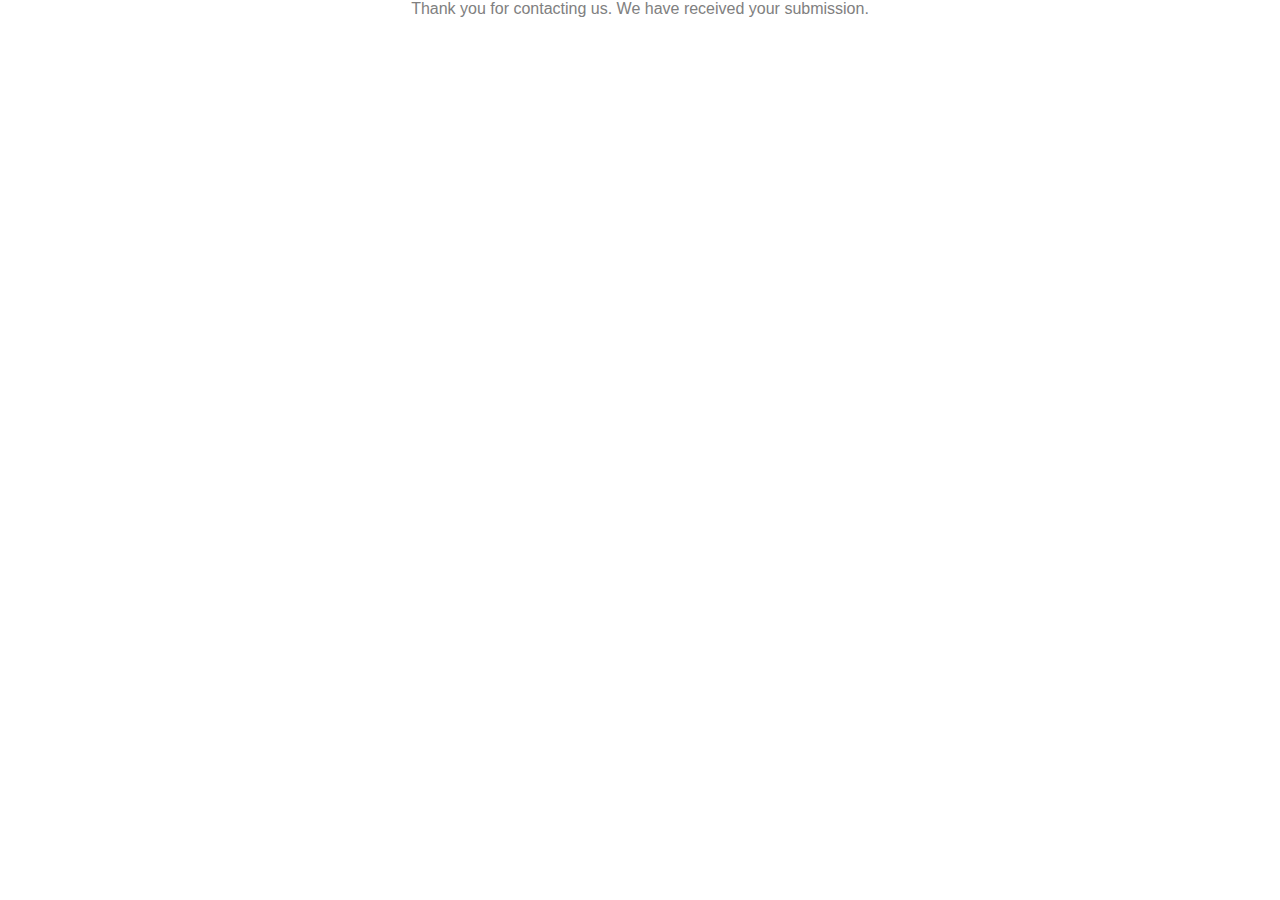
==== confirmation.html @ 845a6af3 "fix issues" ====
<!DOCTYPE html>
<html lang="en">
  <head>
    <meta charset="UTF-8" />
    <meta http-equiv="X-UA-Compatible" content="IE=edge" />
    <meta name="viewport" content="width=device-width, initial-scale=1.0" />

    <title>Shopping</title>
    <link
      rel="apple-touch-icon"
      sizes="180x180"
      href="assets/favicon-zip/apple-touch-icon.png"
    />
    <link
      rel="icon"
      type="image/png"
      sizes="32x32"
      href="assets/favicon-zip/favicon-32x32.png"
    />
    <link
      rel="icon"
      type="image/png"
      sizes="16x16"
      href="assets/favicon-zip/favicon-16x16.png"
    />
    <link rel="stylesheet" href="assets/css/style.css" />
  </head>

  <body>
    <p style="text-align: center">
      Thank you for contacting us. We have received your submission.
    </p>
  </body>
</html>
---- assets/css/style.css ----
/* Reset default styles */
* {
    margin: 0;
    padding: 0;
    box-sizing: border-box;
}

/* General styles */
body {
    min-height: 100vh;
    display: flex;
    flex-direction: column;
    font-family: 'Lato', sans-serif;
    color: #808080;
}

#logo-container {
    display: flex;
    align-items: center;
    justify-content: center;
    background-color: white;
    width: 100%;
    padding: 10px;
}

/*Logo*/
#logo {
    text-align: center;
    margin-right: 60px;
}

/*anchor Tag*/
#logo-container a {
    text-decoration: none;
}

#logo-container h1 {
    color: #013220;
}

#menu a {
    color: white;
}

.active {
    border-bottom: 1px solid #3a3a3a;
}

/*header for logo and menu*/
header {
    position: fixed;
    top: 0;
    left: 0;
    width: 100%;
    background-color: #808080;
    padding: 10px;
    box-shadow: 0 2px 2px black;
    z-index: 100;
}

/*menu*/
#header {
    display: flex;
    flex-direction: column;
    align-items: center;
    background-color: #808080;
    padding: 10px;
    box-shadow: 0 2px 2px black;
    margin: 0;
}

/*menu item*/
#menu {
    list-style: none;
    display: flex;
    background-color: #808080;
    padding: 0;
    margin: 0;
    font-size: 110%;
    letter-spacing: 2px;
}

#menu a {
    text-decoration: none;
    font-size: 20px;
}

#menu li {
    margin-right: 20px;
    padding-top: 5px;
}

main {
    margin-bottom: 2px;
    flex: 1 0 auto;
}

/*center picture in index page*/
#banner {
    background: url("../images/banner.webp")no-repeat center center/cover;
    width: 100%;
    height: 400px;
    border: 2px solid #71797E;
    position: relative;
    margin-top: 110px;
}

/*text in picture*/
#text {
    /* background-color: #eedd82 #808080; */
    /* background-color: #4e4a4a; */
    font-size: 160%;
    position: absolute;
    bottom: 160px;
    width: 80%;
    min-height: 200px;
    margin-top: 2px;
    padding-top: 1px;
    padding-left: 5px;
    color: #013220;
    font-weight: bold;
    text-align: right;
}

#category {
    text-align: center;
    padding: 0;
    margin-top: 30px;
}

section {
    display: flex;
    flex-direction: row;
    flex-wrap: wrap;
    justify-content: space-evenly;
}

/*index page images*/
.image {
    /*occuipy same width*/
    flex: 1;
    display: flex;
    margin: 1px;
    width: 100%;
    justify-content: space-between;
}

.image img {
    box-shadow: 2px 2px 2px 2px #228B22;
    width: 100%;
    height: auto;
    margin-right: 1px;
    margin-top: 10px;
    padding-left: 0;
    margin-right: 1px;
}

/*collection images in index page*/
#collection {
    margin: 10px;
    margin-top: 10px;
    text-align: center;
    color: #228B22
}

#collection1 {
    margin: 10px;
    margin-top: 10px;
    text-align: center;
    color: #228B22
}

#collection2 {
    margin: 10px;
    margin-top: 10px;
    text-align: center;
    color: #228B22
}

/*Mobile styles*/
@media screen and (max-width: 767px) {
    header {
        padding: 50px;
    }

    #logo-container {
        display: flex;
        align-items: center;
        justify-content: center;
        background-color: white;
        width: 100%;
        padding: 10px;
    }

    /*Logo*/
    #logo {
        text-align: center;
        margin-left: 50px;
    }

    /*anchor Tag*/
    #logo-container a {
        text-decoration: none;
    }

    #logo-container h1 {
        color: #013220;
    }

    #menu {
        display: flex;
        background-color: #808080;
    }

    #menu a {
        text-decoration: none;
        color: #000000;
        font-size: 20px;
        display: flex;
        padding: 0;
    }

    #menu li {
        margin-right: 10px;
        padding-top: 20px;
    }

    #footer-icon li {
        padding: 5px;
        font-size: 20px;
    }

    .gallery_img {
        column-count: 2;
        margin-right: 0;
        margin-left: 0;

    }

    #banner {
        margin-top: 160px;
    }

    .image {
        max-width: 400px;
        box-shadow: 2px 2px 2px 2px #228B22;
        margin-top: 10px;
        text-align: center;
        justify-items: center;
        margin-right: 0;
        margin-left: 0;
    }

    .image img {
        width: 100%;
        height: auto;
    }

    .signup_input {
        max-width: 100%;
    }

    .btn_submit {
        max-width: 100%;
    }

    #message {
        width: 100%;
    }

    #contact_us {
        display: flex;
        margin-top: 50px;
        align-content: center;
        max-width: 100%;
        padding: 10px;
        flex-direction: column;
    }

    #signup-form {
        max-width: 100%;
        padding: 10px;
    }

    #map-container {
        width: 100%;
    }
}

/*larger screen*/
@media screen and (min-width: 768px) {
    .gallery_img {
        /*4 images apper in a row*/
        column-count: 4;
        margin-top: 10px;
        max-width: 500%;
    }

    header {
        /*item aliged by first frist item and adjust wirth equaly*/
        display: flex;
        /*specify the direction of item*/
        flex-direction: column;
        align-items: center;
        background-color: #808080;
        padding: 10px;
        box-shadow: 0 2px 2px black;
        margin: 0;
    }

    #menu {
        display: flex;
        background-color: #808080;
    }

    #menu a {
        text-decoration: none;
        font-size: 20px;
        display: flex;
        justify-content: space-between;
        padding: 0;
    }

    #menu li {
        margin-right: 30px;
        padding-top: 10px;
    }

    #text {
        width: 300px;
        right: 50px;
    }

    main {
        margin-top: 10px;
    }

    .img {
        column-count: 4;
        margin-top: 10px;
        max-width: 500%;
        padding: 0;
    }

    .activee {
        box-shadow: 0 1px 0 0 #3a3a3a;
        margin-bottom: 20px;
        width: 60%;
        align-items: center;
        margin-top: 20px;
        margin-left: 280px;
    }

    /* contact-us Form */
    #contact_us {
        display: flex;
        justify-content: center;
        align-items: center;
        text-align: center;
        flex-direction: column;
        max-width: 100%;
        width: 100%;
        padding: 0 20px;
        position: relative;
    }

    #signup-form {
        max-width: 100%;
        width: 100%;
        text-align: left;
        flex: 1;
        height: 250px;
        display: flex;
    }

    #title_container {
        flex: 1;
    }

    h2 {
        text-align: center;
        justify-content: center;
        margin: 0;
        padding: 20px 0;
    }

    .btn_submit {
        background-color: #fafafa;
        width: 10%;
        position: absolute;
        margin-left: 80px;
        height: 10%;
        position: absolute;
        top: 70%;
        /*move to item horizontally and vertically*/
        -ms-transform: translateY(-50%);
        transform: translateY(-50%);
    }

    /* Style the "Thank You" message */
    .message {
        color: #228B22;
        font-size: 18px;
        text-align: center;
    }

    #map-container {
        width: 100%;
        height: 400px;
        margin-top: 20px;
        padding: 15px 0;
    }
}

footer {
    border: 1px solid #3a3a3a;
    border-radius: 5px;
}

#footer-icon {
    list-style: none;
    /*equal space*/
    justify-content: space-evenly;
    color: #228B22;
    padding: 0;
    display: flex;
    font-size: 30px;
}

#footer-icon li {
    padding: 5px;
    color: rgb(29, 31, 29);
}

#contact_us {
    margin-top: 120px;
    padding: 20px 10% 0 10%;
    flex-grow: 1;
    display: flex;
    flex-direction: column;
    align-items: center;
    margin-bottom: -50px;
}

#signup-form {
    color: #ffffff;
    margin-bottom: 80px;
    background-color: #808080;
    padding: 10px;
}

#data_field {
    flex-direction: column;
    flex: 1;
    display: flex;
}

#signup-form>h2 {
    color: #ec1010;
    margin-bottom: 10px;
}

#message {
    flex: 1;
    margin-left: 5px;
}

#textarea {
    width: 100%;
    height: 100%;
    margin-bottom: 10px;
}

.signup_input {
    background: transparent;
    color: #fafafa;
    height: 20px;
    margin: 1px 0 2px 0;
    border: 1px solid #fafafa;
    border-radius: 2px;
    padding: 0 5px;
}

.btn_submit {
    margin-top: 0;
    margin-bottom: 10px;
    border: 1px solid #fafafa;
    border-radius: 2px;
    padding: 1px 10px;
    font-size: 100%;
    height: 10%;
    background-color: #babbb3;
    color: #fafafa;
    margin-right: 0;
}

.gallery_img {
    line-height: 2;
    margin-top: 150px;
    flex-wrap: wrap;
    justify-content: space-between;
    margin: 5px 5px;
}

.gallery_img img {
    margin: 2px;
    padding: 10px;
    box-shadow: 2px 2px 2px 2px #228B22;
    width: 100%;
    margin-top: 20px;
}

.btn_add {
    text-align: center;
    padding: 10px 20px;
    background-color: #3a3a3a;
    color: white;
    border-radius: 5px;
    font-size: 16px;
    cursor: pointer;
    border: 1px black;
    border-radius: 2px;
}

/*Map*/
#map-container {
    width: 100%;
    height: 400px;
}
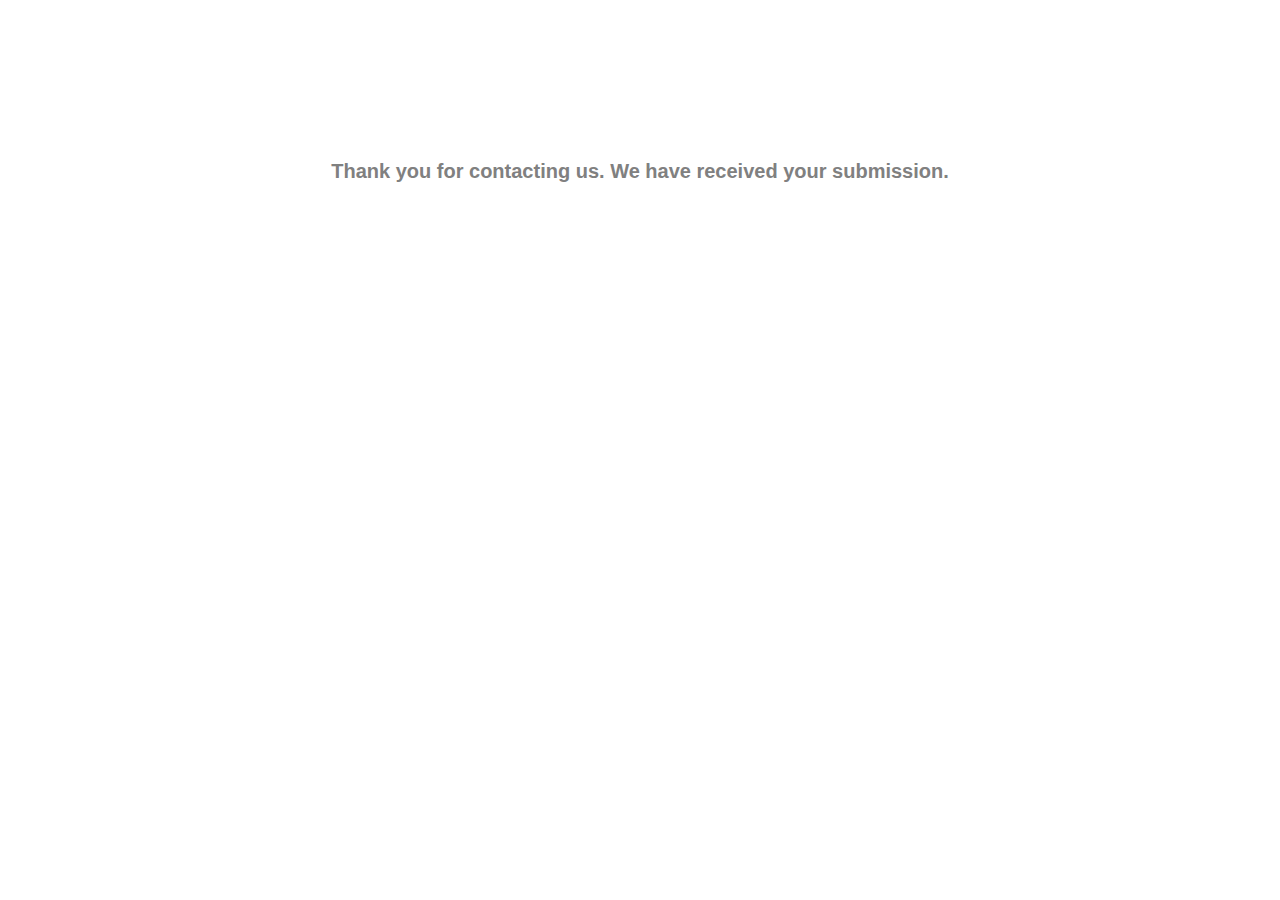
==== commit ad2ac239: "update the readme-doc" ====
--- a/confirmation.html
+++ b/confirmation.html
@@ -27,7 +27,14 @@
   </head>
 
   <body>
-    <p style="text-align: center">
+    <p
+      style="
+        text-align: center;
+        margin-top: 160px;
+        font-weight: bold;
+        font-size: 20px;
+      "
+    >
       Thank you for contacting us. We have received your submission.
     </p>
   </body>
--- a/assets/css/style.css
+++ b/assets/css/style.css
@@ -215,7 +215,7 @@
     #menu a {
         text-decoration: none;
         color: #000000;
-        font-size: 20px;
+        font-size: 15px;
         display: flex;
         padding: 0;
     }
@@ -232,6 +232,7 @@
 
     .gallery_img {
         column-count: 2;
+        margin-top: 80px;
         margin-right: 0;
         margin-left: 0;
 
@@ -273,13 +274,19 @@
         margin-top: 50px;
         align-content: center;
         max-width: 100%;
-        padding: 10px;
+        padding: 1px;
         flex-direction: column;
     }
 
     #signup-form {
         max-width: 100%;
-        padding: 10px;
+        padding: 1px;
+    }
+
+    #title_container {
+
+        text-align: center;
+        margin: 0;
     }
 
     #map-container {
@@ -343,7 +350,9 @@
     }
 
     .activee {
-        box-shadow: 0 1px 0 0 #3a3a3a;
+        /* border-bottom: 40px #3a3a3a; */
+        box-shadow: 0 10px 10px -10px #3a3a3a;
+        /* box-shadow: 0 1px 0 0 #3a3a3a;  */
         margin-bottom: 20px;
         width: 60%;
         align-items: center;
@@ -360,6 +369,8 @@
         flex-direction: column;
         max-width: 100%;
         width: 100%;
+        margin-left: 0;
+        margin-right: 0;
         padding: 0 20px;
         position: relative;
     }
@@ -496,10 +507,11 @@
 
 .gallery_img {
     line-height: 2;
-    margin-top: 150px;
+    margin-top: 120px;
     flex-wrap: wrap;
     justify-content: space-between;
-    margin: 5px 5px;
+    margin-left: 20px;
+    margin-right: 20px;
 }
 
 .gallery_img img {
